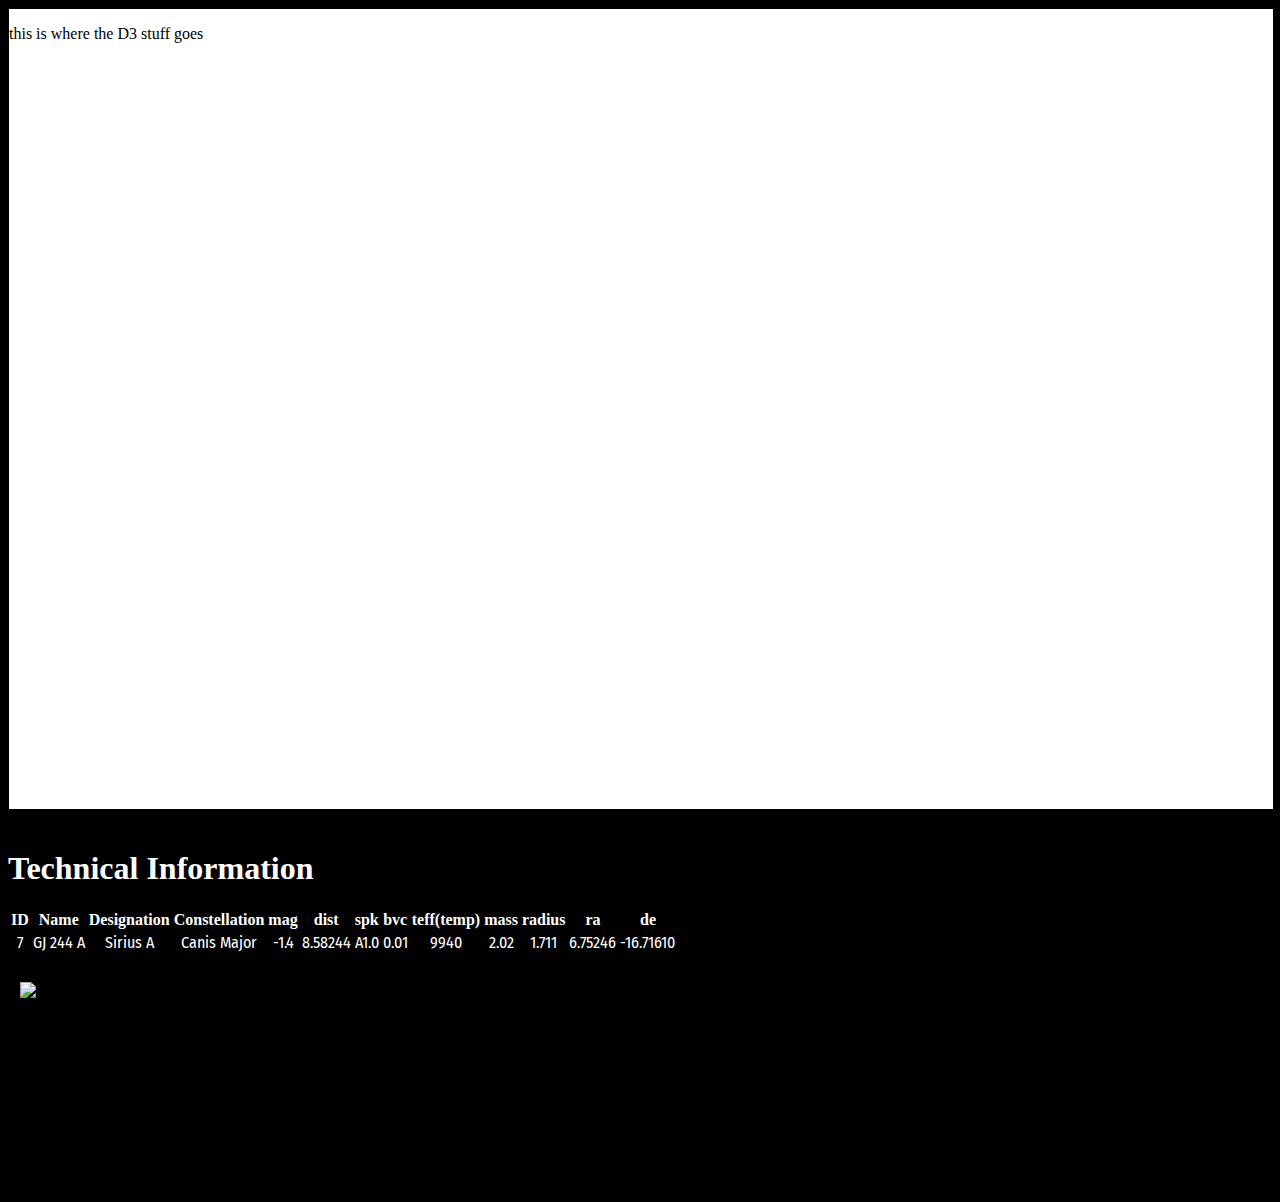
==== content.html @ 615030e4 "Commit for merge with origin" ====
<!DOCTYPE html>
<html lang="en">

<head>
    <meta charset="utf-8">
    <title>The Space Above contentPage</title>
    <script src="https://cdnjs.cloudflare.com/ajax/libs/jquery/3.2.1/jquery.min.js"></script>

    <link rel="stylesheet" href="https://stackpath.bootstrapcdn.com/bootstrap/4.1.1/css/bootstrap.min.css" integrity="sha384-WskhaSGFgHYWDcbwN70/dfYBj47jz9qbsMId/iRN3ewGhXQFZCSftd1LZCfmhktB"
        crossorigin="anonymous">
    <link rel="stylesheet" href="assets/css/style2.css">
    <link href="https://fonts.googleapis.com/css?family=Fira+Sans+Condensed" rel="stylesheet">
</head>
<!-- The D3 graphics go here -->

<body>
    <div class="container placeholderLg col-lg-10 mt-5" id="d3Stuff">

        <div class="placeholder" style="background-color: white">
            <p>this is where the D3 stuff goes</p>
        </div>



        <!-- The Technical Information from Astropical  -->
        <div class="containerJumbo">
            <div class="jumbotron col-lg-12" style="background-color: tr; color: white">
                <h1 class="text-center">Technical Information</h1>
            </div>
            <div class="row">

                <table class="table table-hover col-md-12" id="techTable">
                    <thead>
                        <tr>
                            <th>ID</th>
                            <th>Name</th>
                            <th>Designation</th>
                            <th>Constellation</th>
                            <th>mag</th>
                            <th>dist</th>
                            <th>spk</th>
                            <th>bvc</th>
                            <th>teff(temp)</th>
                            <th>mass</th>
                            <th>radius</th>
                            <th>ra</th>
                            <th>de</th>

                        </tr>

                    </thead>
                    <tbody>
                        <tr>
                            <td id="idNum">7</td>
                            <td id="name">GJ 244 A</td>
                            <td id="desig">Sirius A</td>
                            <td id="con">Canis Major</td>
                            <td id="mag">-1.4</td>
                            <td id="dist">8.58244</td>
                            <td id="spk">A1.0</td>
                            <td id="bvc">0.01</td>
                            <td id="teff">9940</td>
                            <td id="mass">2.02</td>
                            <td id="radius">1.711</td>
                            <td id="ra">6.75246</td>
                            <td id="de">-16.71610</td>

                        </tr>
                    </tbody>
                </table>
            </div>


        </div>

    </div>


    <!-- The flyout card -->
    <div class="container" id="flyOut">
        <div class="card-deck mt-5 col-md-5">
            <div class="card">
                <img class="card-img-top" src="https://upload.wikimedia.org/wikipedia/commons/f/f4/Saturn_false_color_Voyager-1.jpg" alt="Picture of Saturn">
                <div class="card-body">
                    <h5 class="card-title title">Saturn</h5>
                    <p class="card-text snippet">
                        <span class="searchmatch">Saturn</span> is the sixth planet from the Sun and the second-largest in the Solar System, after
                        Jupiter. It is a gas giant with an average radius about nine times that of Earth. It has only one-eighth
                        the average density of Earth, but with its larger volume Saturn is over 95 times more massive. Saturn
                        is named after the Roman god of agriculture; its astronomical symbol (♄) represents the god's sickle.</p>

                </div>
            </div>
        </div>

        <script src="assets/javascript/app.js"></script>
</body>

</html>


<!-- Add each planet's data into the table
$("#techTable > tbody").append("<tr><td>" + name + "</td><td>" + desig + "</td><td>" + con  + "</td><td>" + mag + "</td><td>" + dist + "</td><td>" + spk + "</td><td>" + bvc + "</td><td>" + teff + "</td><td>" + mass + "</td><td>" + radius + "</td><td>" + ra + "</td><td>" + de + "</td><td>");
}, function(errorObject){

 console.log("Errors handled: " + errorObject.code);
}); -->
---- assets/css/style2.css ----
.card-deck {
    border: 2px solid black;
    background-color: black;
    padding: 25px 10px 25px 10px;
}

.searchmatch, h3, h1, {
    font-family: 'Fira Sans Condensed', sans-serif;
    font-size: 20px;
    text-align: center;
    
}
.card-title {
    font-family: 'Fira Sans Condensed', sans-serif;
    text-align: center;
    font-weight: 900;

}


td {
    font-family: 'Fira Sans Condensed', sans-serif;
    font-size: 16px;
    
    

}
.snippet {
    font-family: 'Fira Sans Condensed', sans-serif;
    line-height: 30px;
}
.jumbotron {
    
    margin-top: 40px;
    margin-bottom: 0;
    background-image: url(https://www.nasa.gov/sites/default/files/styles/full_width_feature/public/thumbnails/image/potw1823a.jpg); 
    background-size: cover;
    background-repeat: no-repeat;
    
}

.row {

    margin-top: 0;
}
.table td, .table th {
    border-top: none;
    text-align: center;
    color: white;
}
.containerJumbo {
   
    width: 100%
}

.placeholder {
    border: 1px solid black;
    width: 100%;
    height: 800px;
}
body {
    /* background-image: url(https://www.nasa.gov/sites/default/files/styles/full_width_feature/public/thumbnails/image/california_vir_2018182_lrg.jpg);  */
    background-color: black;
    background-size: cover;
    background-repeat: no-repeat;
}
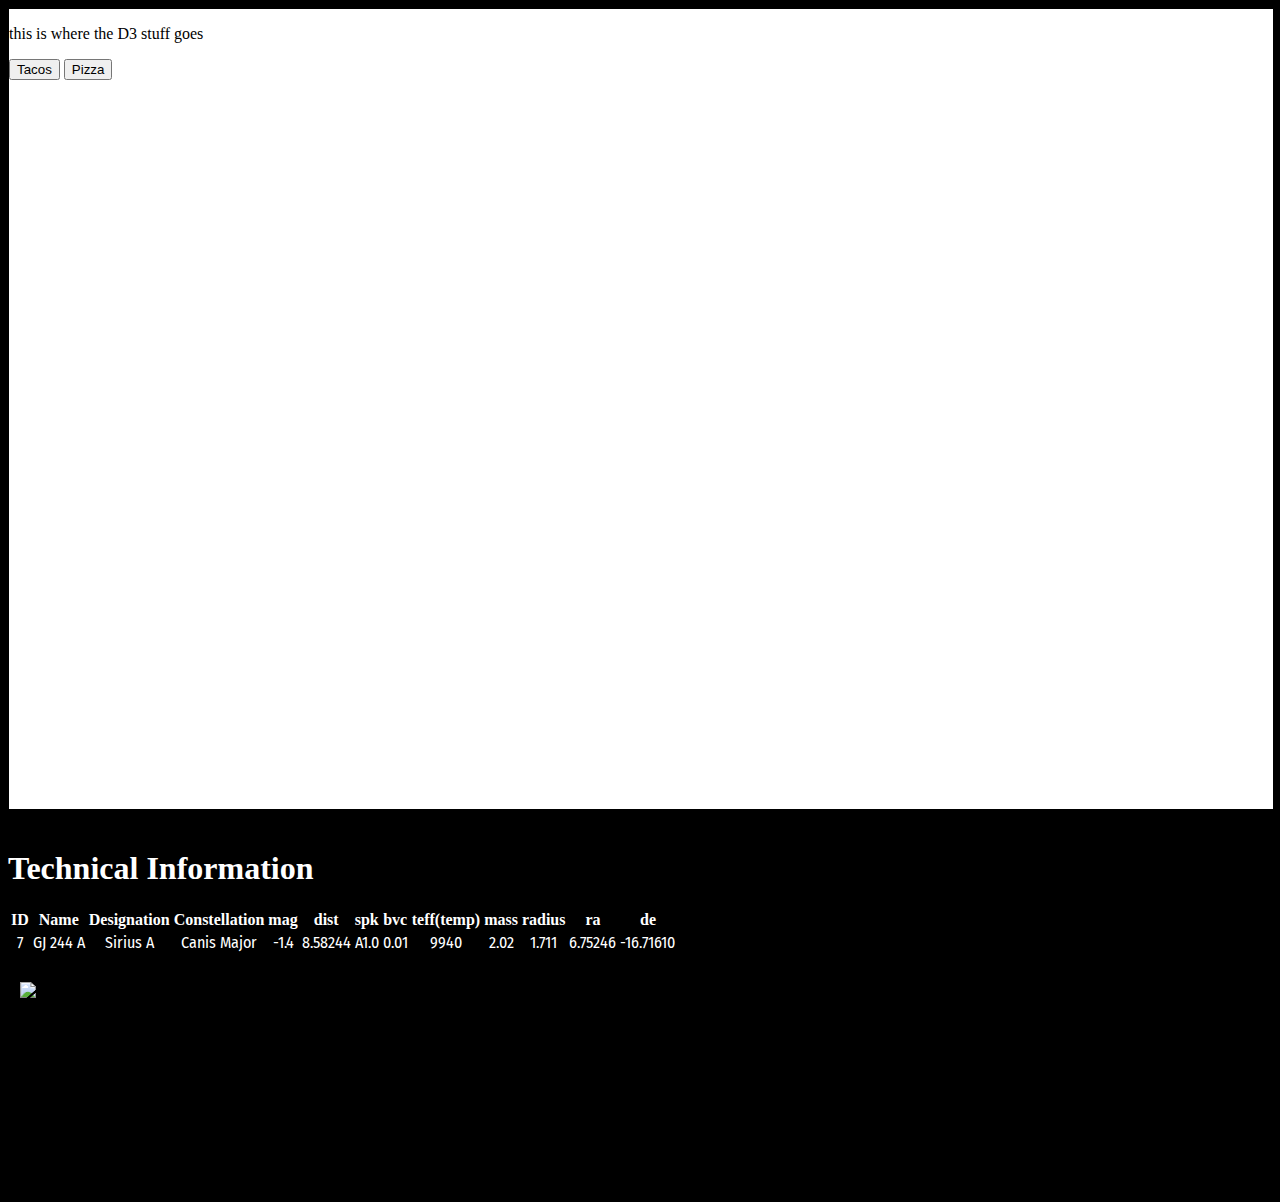
==== commit a0d1ac8a: "wikipedia on click" ====
--- a/content.html
+++ b/content.html
@@ -11,13 +11,17 @@
     <link rel="stylesheet" href="assets/css/style2.css">
     <link href="https://fonts.googleapis.com/css?family=Fira+Sans+Condensed" rel="stylesheet">
 </head>
-<!-- The D3 graphics go here -->
 
 <body>
+
+    <!-- The D3 graphics go here -->
+
     <div class="container placeholderLg col-lg-10 mt-5" id="d3Stuff">
 
         <div class="placeholder" style="background-color: white">
             <p>this is where the D3 stuff goes</p>
+            <button id = "test1" value ="tacos">Tacos</button>
+            <button id= "test2" value ="pizza">Pizza</button>
         </div>
 
 
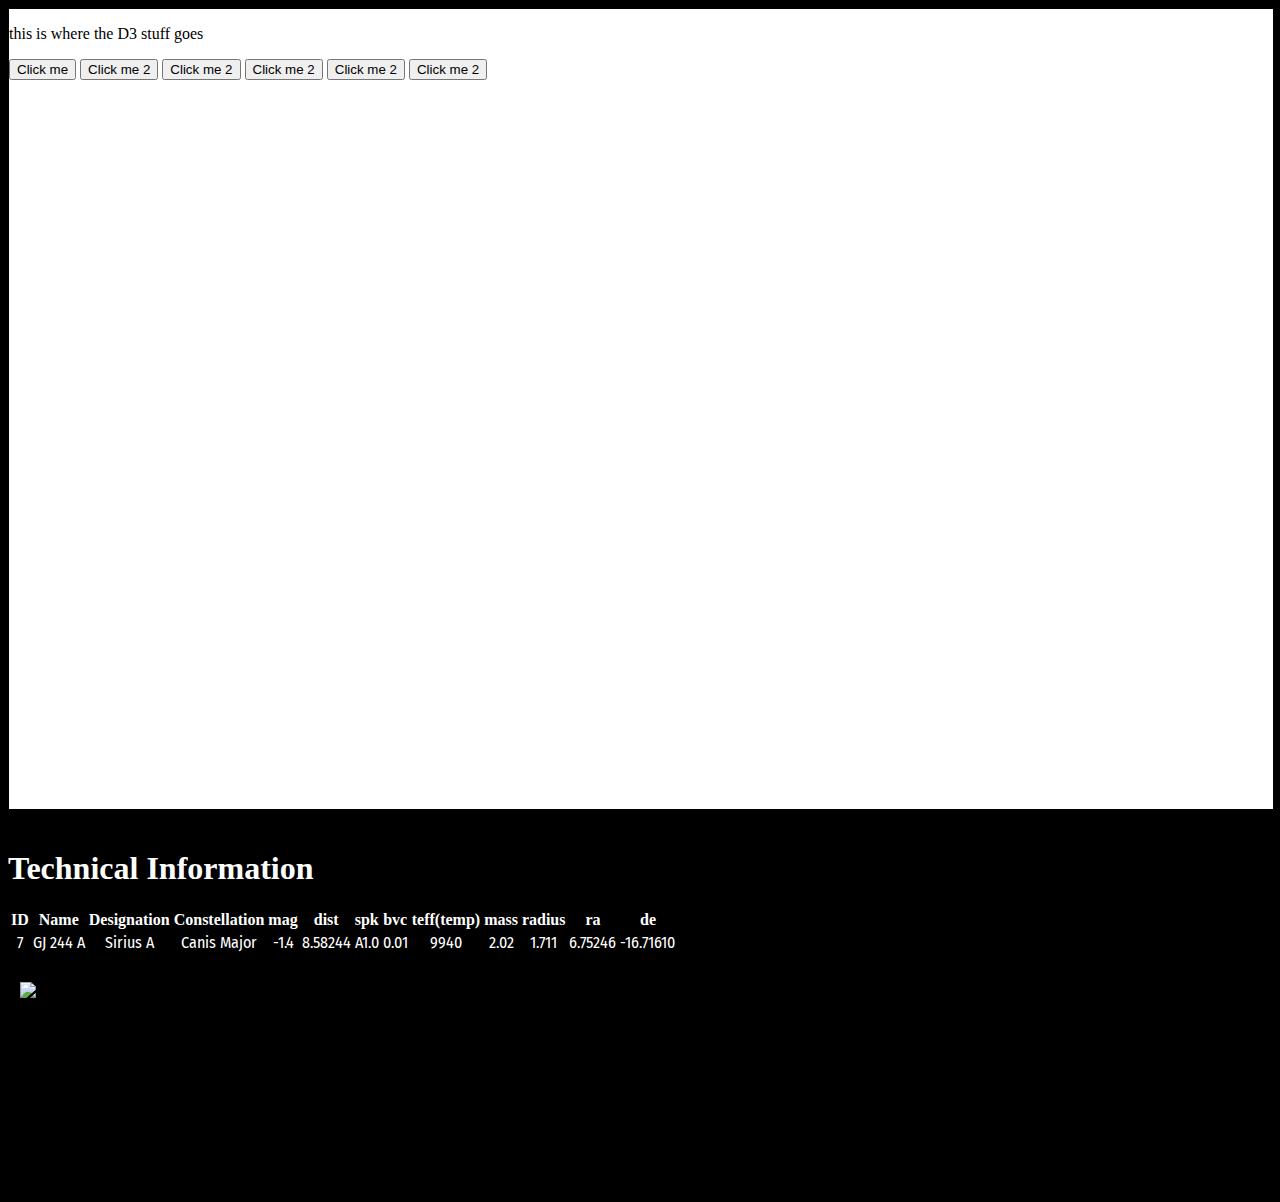
==== commit dde4056b: "ore javascript changes" ====
--- a/content.html
+++ b/content.html
@@ -20,8 +20,12 @@
 
         <div class="placeholder" style="background-color: white">
             <p>this is where the D3 stuff goes</p>
-            <button id = "test1" value ="tacos">Tacos</button>
-            <button id= "test2" value ="pizza">Pizza</button>
+            <button class = "test" data-name ="taco">Click me</button>
+            <button class = "test" data-name ="pizza">Click me 2</button>
+            <button class = "test" data-name ="star">Click me 2</button>
+            <button class = "test" data-name ="mercury">Click me 2</button>
+            <button class = "test" data-name ="venus">Click me 2</button>
+            <button class = "test" data-name ="orion (constellation)">Click me 2</button>
         </div>
 
 
@@ -88,10 +92,10 @@
                 <div class="card-body">
                     <h5 class="card-title title">Saturn</h5>
                     <p class="card-text snippet">
-                        <span class="searchmatch">Saturn</span> is the sixth planet from the Sun and the second-largest in the Solar System, after
+                        <span class="searchmatch">Saturn is the sixth planet from the Sun and the second-largest in the Solar System, after
                         Jupiter. It is a gas giant with an average radius about nine times that of Earth. It has only one-eighth
                         the average density of Earth, but with its larger volume Saturn is over 95 times more massive. Saturn
-                        is named after the Roman god of agriculture; its astronomical symbol (♄) represents the god's sickle.</p>
+                        is named after the Roman god of agriculture; its astronomical symbol (♄) represents the god's sickle.</span></p>
 
                 </div>
             </div>
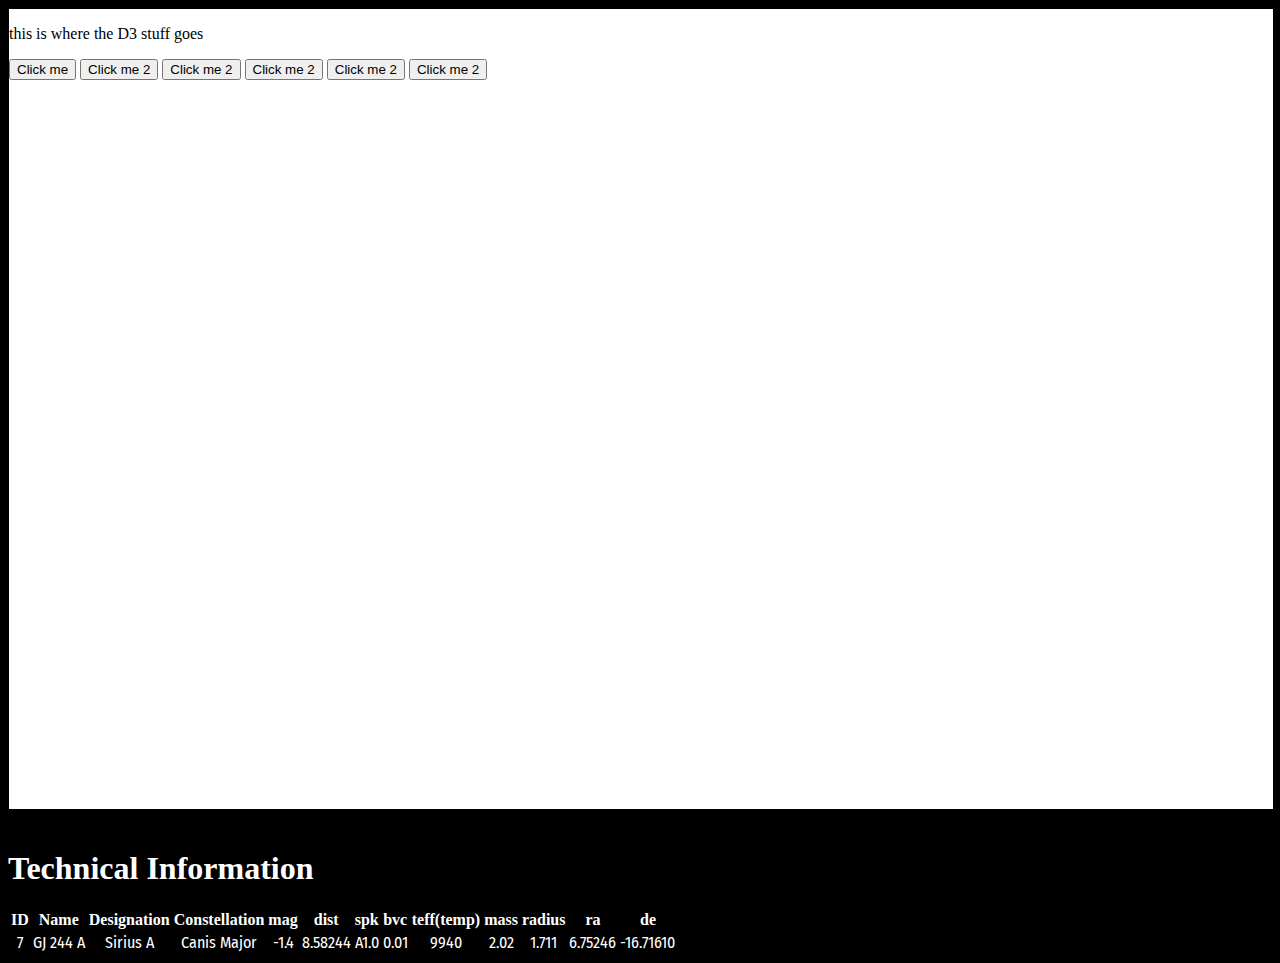
==== commit 37424dd6: "Merge pull request #11 from chriskelsey/tam" ====
--- a/content.html
+++ b/content.html
@@ -22,11 +22,14 @@
             <p>this is where the D3 stuff goes</p>
             <button class = "test" data-name ="taco">Click me</button>
             <button class = "test" data-name ="pizza">Click me 2</button>
-            <button class = "test" data-name ="star">Click me 2</button>
-            <button class = "test" data-name ="mercury">Click me 2</button>
-            <button class = "test" data-name ="venus">Click me 2</button>
-            <button class = "test" data-name ="orion (constellation)">Click me 2</button>
+            <button class = "test" data-name ="spaghetti">Click me 2</button>
+            <button class = "test" data-name ="burrito">Click me 2</button>
+            <button class = "test" data-name ="turmeric">Click me 2</button>
+            <button class = "test" data-name ="basil">Click me 2</button>
+
         </div>
+
+        
 
 
 
@@ -83,23 +86,21 @@
 
     </div>
 
+                <!-- The flyout card -->
+                <div id="flyOut">
+                    <div class="card-deck">
+                        <div class="card">
+                            <img class="card-img-top" src="#" alt="picture">
+                        <div class="card-body">
+                            <h5 class="card-title title"></h5>
+                        <p class="card-text snippet">
+                            <span class="searchmatch"></span>
+                        </p>
+    
+                        </div>
+                    </div>
+                </div>
 
-    <!-- The flyout card -->
-    <div class="container" id="flyOut">
-        <div class="card-deck mt-5 col-md-5">
-            <div class="card">
-                <img class="card-img-top" src="https://upload.wikimedia.org/wikipedia/commons/f/f4/Saturn_false_color_Voyager-1.jpg" alt="Picture of Saturn">
-                <div class="card-body">
-                    <h5 class="card-title title">Saturn</h5>
-                    <p class="card-text snippet">
-                        <span class="searchmatch">Saturn is the sixth planet from the Sun and the second-largest in the Solar System, after
-                        Jupiter. It is a gas giant with an average radius about nine times that of Earth. It has only one-eighth
-                        the average density of Earth, but with its larger volume Saturn is over 95 times more massive. Saturn
-                        is named after the Roman god of agriculture; its astronomical symbol (♄) represents the god's sickle.</span></p>
-
-                </div>
-            </div>
-        </div>
 
         <script src="assets/javascript/app.js"></script>
 </body>
--- a/assets/css/style2.css
+++ b/assets/css/style2.css
@@ -1,12 +1,12 @@
 .card-deck {
-    border: 2px solid black;
-    background-color: black;
-    padding: 25px 10px 25px 10px;
+    /* border: 1px solid black;
+    border-radius: 4px;
+    background-color: black; 
+    padding: 25px 10px 25px 10px; */
 }
 
 .searchmatch, h3, h1, {
     font-family: 'Fira Sans Condensed', sans-serif;
-    font-size: 20px;
     text-align: center;
     
 }
@@ -27,7 +27,8 @@
 }
 .snippet {
     font-family: 'Fira Sans Condensed', sans-serif;
-    line-height: 30px;
+    line-height: 20px;
+    font-size: 13px;
 }
 .jumbotron {
     
@@ -64,3 +65,14 @@
     background-size: cover;
     background-repeat: no-repeat;
 }
+
+#flyOut {
+    position: absolute;
+    display: none;
+    z-index: 100;
+    width: 250px;
+}
+
+.card-body {
+    padding: 5px 5px 5px 5px;
+}